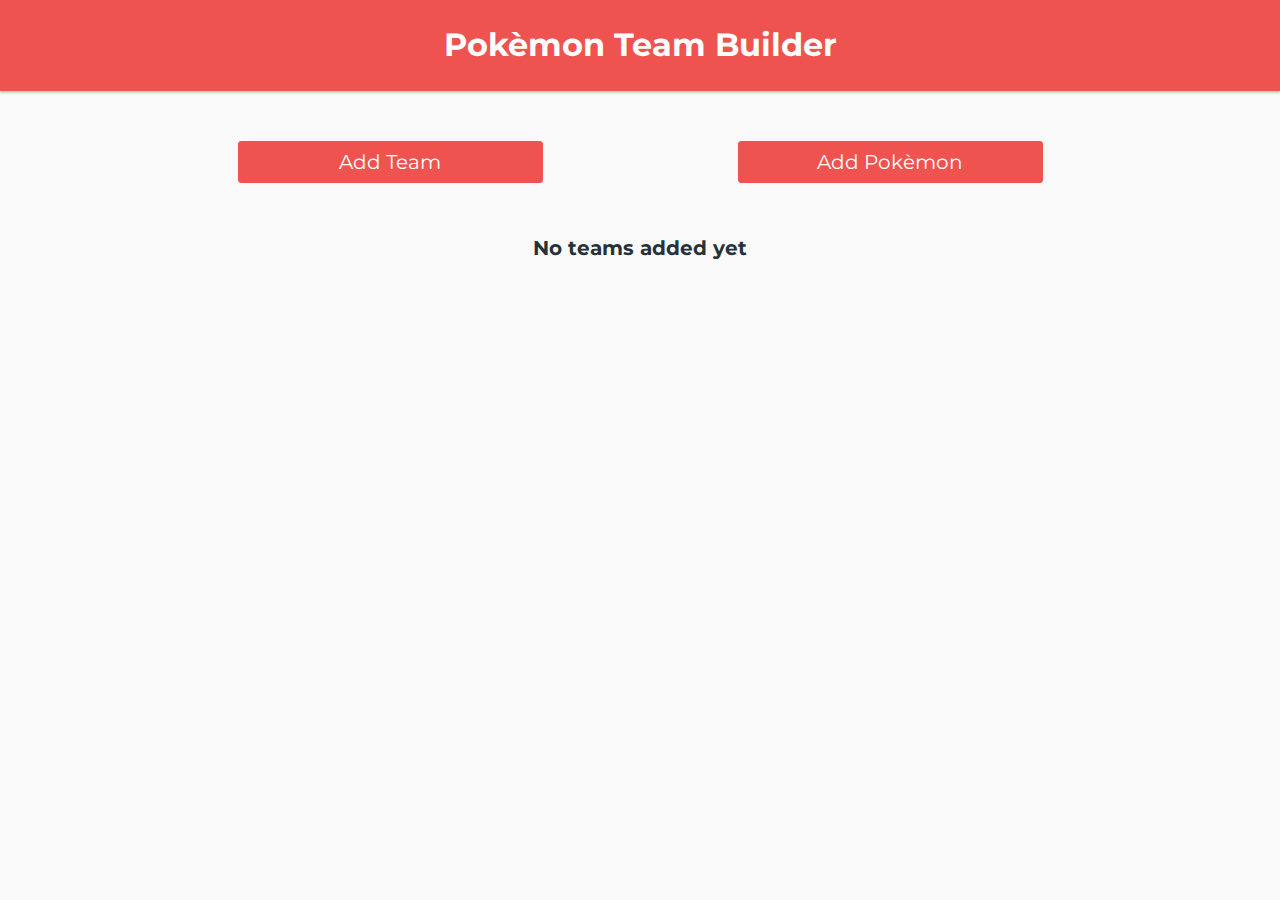
==== team-builder.html @ 67e8a4d0 "set up team-builder.html, begin to implement team creation" ====
<!DOCTYPE html>
<html lang="en">
<head>
  <meta charset="UTF-8">
  <meta name="viewport" content="width=device-width, initial-scale=1.0">
  <meta http-equiv="X-UA-Compatible" content="ie=edge">
  <link rel="stylesheet" href="./css/foundation.min.css">
  <link rel="stylesheet" href="./css/style.css">
  <title>Pokèmon Team Builder</title>
</head>
<body>
  <!-- Start of title section -->
  <div id="title">
    <div class="grid-container">
      <div class="grid-x grid-margin-x">
        <div class="cell medium-12">
          <h1>Pokèmon Team Builder</h1>
        </div>
      </div>
    </div>
  </div>
  <!-- End of title section -->

  <div class="clearfix"></div>

  <div id="controls">
    <div class="grid-container">
      <div class="grid-x grid-margin-x">
        <div class="cell medium-6">
          <button class="primary" id="new-team">Add Team</button>
        </div>
        <div class="cell medium-6">
          <button class="primary" id="add-pokemon">Add Pokèmon</button>
        </div>
      </div>
    </div>
  </div>

  <!-- Start of add pokèmon -->
  <!-- <div id="add-pokemon">
    <div class="grid-container">
      <div class="grid-x grid-margin-x">
        <div class="cell medium-12">
          <input type="text" id="pokemon-name">
          <button id="submit-pkmn">Add pokemon</button>
        </div>
      </div>
    </div>
  </div> -->
  <!-- End of add pokèmon -->

  <!-- Start of add pokèmon -->
  <div id="team-container"></div>
  <!-- End of add pokèmon -->

  <!-- Modals -->

  <div id="newTeamModal" class="modal">

    <!-- Modal content -->
    <div class="modal-content">
      <span class="close">&times;</span>
      <form id="add-team">
        <input type="text" id="team-name">
        <button class="primary" id="create-team">Create Team</button>
      </form>
    </div>

  </div>

  <div id="addPokemon" class="modal">
    <div class="modal-content">
      <span class="close-2">&times;</span>
      <form id="add-pokemon-team">
        <input type="text" id="pkmn-name">
        <select id="team-list"></select>
        <button class="primary" id="add-pkmn">Add pokemon</button>
      </form>
    </div>
  </div>


  <script src="./js/custom.js"></script>
</body>
</html>
---- css/style.css ----
@import url('https://fonts.googleapis.com/css?family=Montserrat');

body {
  text-align: center;
  font-family: 'Montserrat';
  background-color: #f9f9f9;
  color: #263238;
}

div#title {
  color: #fff;
  background-color: #ef5350;
  box-shadow: 0 2px 2px rgba(0, 0, 0, .2);
}

div#description, div#links {
  margin-top: 40px;
  margin-bottom: 20px;
}

div#highlights h4 {
  font-size: 20px;
  color: #ef5350;
}

div#links a {
  display: block;
  margin: auto;
  width: 305px;
  padding: 10px 20px;
  text-decoration: none;
  font-size: 20px;
  transition: .3s all;
  color: #fff;
  background: #ef5350;
  border: 1px solid #ef5350;
}

div#links a:hover {
  text-decoration: underline;
  background: transparent;
}

div#links a:hover {
  color: #ef5350;
}

div#links a[target="_blank"] {
  background: #2f2f2f;
  border: 1px solid #2f2f2f;
}

div#links a[target="_blank"]:hover {
  color: #2f2f2f;
  background: transparent;
}


/****************** Team Builder ******************/

div#add-pokemon {
  margin-top: 40px;
}

input#pokemon-name {
  width: 300px;
  margin-right: 20px;
}

button#submit-pkmn {
  background: #ef5350;
  padding: 10px 20px;
  color: #fff;
  cursor: pointer;
}

span.empty {
  display: block;
  font-size: 20px;
  font-weight: bold;
}

div#controls {
  margin: 50px 0;
}

.primary {
  width: 305px;
  padding: 10px 20px;
  text-decoration: none;
  font-size: 20px;
  transition: .3s all;
  color: #fff;
  background: #ef5350;
  border: 1px solid #ef5350;
  cursor: pointer;
}

.primary:focus {
  border: 1px solid #ef5350;
}

.primary:hover {
  text-decoration: underline;
  background: transparent;
  color: #ef5350;
}

/****************** Modals ******************/

.modal {
  display: none;
  position: fixed;
  z-index: 1;
  left: 0;
  top: 0;
  width: 100%;
  height: 100%;
  overflow: auto;
  background-color: rgb(0, 0, 0);
  background-color: rgba(0, 0, 0, 0.4);
}

.modal-content {
  background-color: #fefefe;
  margin: 7% auto;
  padding: 20px;
  border: 1px solid #888;
  width: 50%;
  animation-name: animatetop;
  animation-duration: 0.4s
}

.close, .close-2 {
  color: #aaa;
  float: right;
  font-size: 28px;
  font-weight: bold;
}

.close:hover,
.close:focus,
.close-2:hover,
.close-2:focus {
  color: black;
  text-decoration: none;
  cursor: pointer;
}

input#team-name {
  padding: 2px;
  width: 265px;
  margin-right: 18px;
}

input#pkmn-name {
  width: 45%;
}

select#team-list {
  width: 45%;
  padding: 2px;
}

button#add-pkmn {
  margin-top: 30px;
}

/****************** Mobile ******************/

@media screen and (max-width: 767px) {
  div#links .cell:first-child a {
    margin-bottom: 10px;
  }
}

/****************** Animations ******************/


@keyframes animatetop {
  from {
    top: -300px;
    opacity: 0
  }

  to {
    top: 0;
    opacity: 1
  }
}
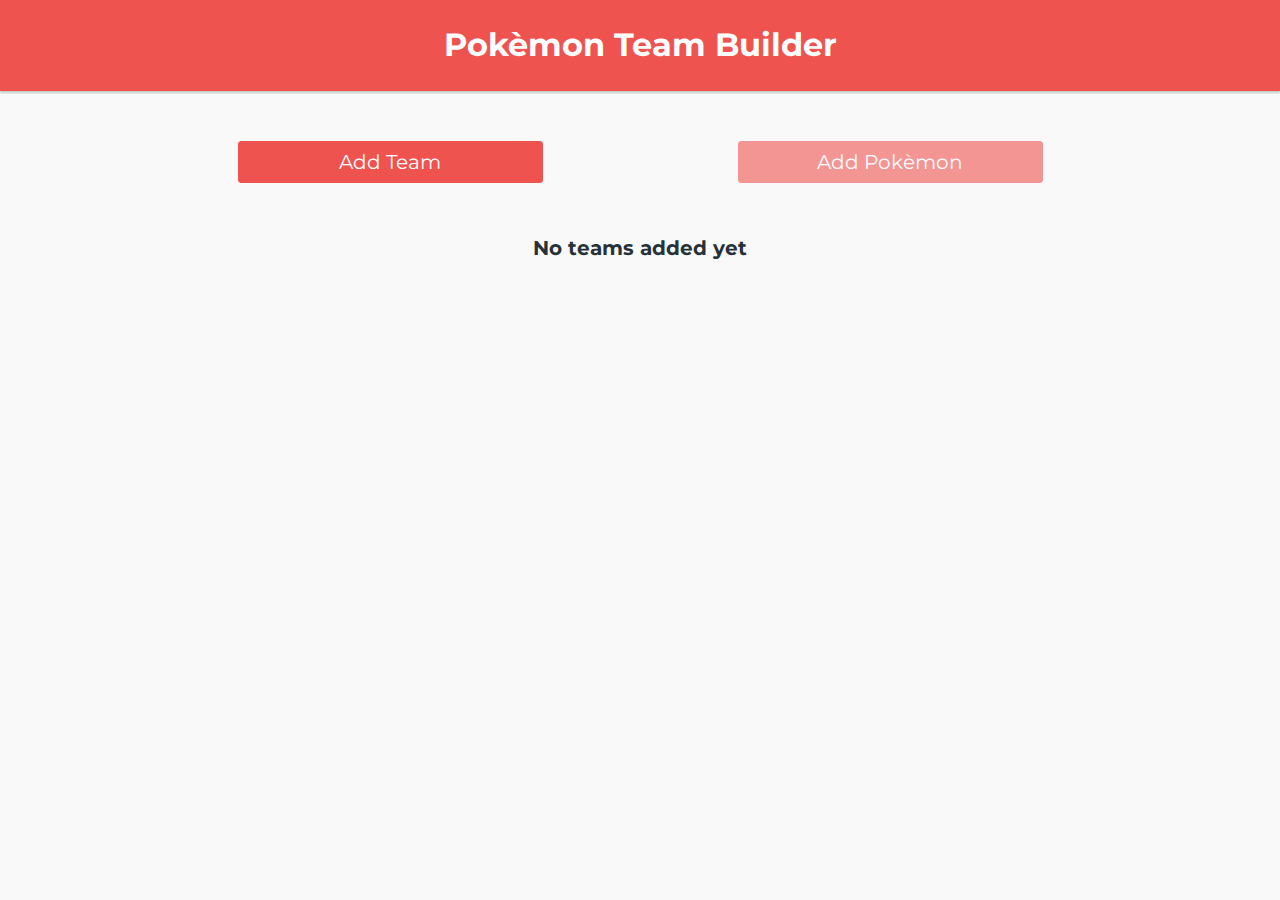
==== commit 23c1da1b: "add footer, edit description" ====
--- a/team-builder.html
+++ b/team-builder.html
@@ -5,11 +5,12 @@
   <meta name="viewport" content="width=device-width, initial-scale=1.0">
   <meta http-equiv="X-UA-Compatible" content="ie=edge">
   <link rel="stylesheet" href="./css/foundation.min.css">
+  <link rel="stylesheet" href="./css/autoComplete.css">
   <link rel="stylesheet" href="./css/style.css">
   <title>Pokèmon Team Builder</title>
 </head>
 <body>
-  <!-- Start of title section -->
+
   <div id="title">
     <div class="grid-container">
       <div class="grid-x grid-margin-x">
@@ -19,7 +20,6 @@
       </div>
     </div>
   </div>
-  <!-- End of title section -->
 
   <div class="clearfix"></div>
 
@@ -36,28 +36,9 @@
     </div>
   </div>
 
-  <!-- Start of add pokèmon -->
-  <!-- <div id="add-pokemon">
-    <div class="grid-container">
-      <div class="grid-x grid-margin-x">
-        <div class="cell medium-12">
-          <input type="text" id="pokemon-name">
-          <button id="submit-pkmn">Add pokemon</button>
-        </div>
-      </div>
-    </div>
-  </div> -->
-  <!-- End of add pokèmon -->
-
-  <!-- Start of add pokèmon -->
   <div id="team-container"></div>
-  <!-- End of add pokèmon -->
-
-  <!-- Modals -->
 
   <div id="newTeamModal" class="modal">
-
-    <!-- Modal content -->
     <div class="modal-content">
       <span class="close">&times;</span>
       <form id="add-team">
@@ -65,21 +46,20 @@
         <button class="primary" id="create-team">Create Team</button>
       </form>
     </div>
-
   </div>
 
   <div id="addPokemon" class="modal">
     <div class="modal-content">
       <span class="close-2">&times;</span>
-      <form id="add-pokemon-team">
-        <input type="text" id="pkmn-name">
+      <form id="add-new-pokemon">
+        <input id="autoComplete" type="text" tabindex="1">
         <select id="team-list"></select>
         <button class="primary" id="add-pkmn">Add pokemon</button>
       </form>
     </div>
   </div>
 
-
+  <script src="./js/autoComplete.min.js"></script>
   <script src="./js/custom.js"></script>
 </body>
 </html>--- a/css/autoComplete.css
+++ b/css/autoComplete.css
@@ -0,0 +1,103 @@
+#autoComplete_wrapper {
+  position: relative;
+  display: inline-block;
+}
+
+#autoComplete {
+  position: relative;
+  padding: 12px;
+  height: 2.1rem;
+  width: 270px;
+  font-size: 1.2rem;
+  outline: none;
+  border-radius: 50rem;
+  border: 0.05rem solid #ef5350;
+  caret-color: rgb(255, 122, 122);
+  color: #263238;
+  height: 41px;
+}
+
+#autoComplete::selection {
+  color: transparent;
+}
+
+#autoComplete:focus::selection {
+  color: #fff;
+  background-color: rgba(255, 122, 122, 1);
+}
+
+#autoComplete_list {
+  position: fixed;
+  z-index: 1000;
+  padding: 0;
+  left: 0;
+  right: 0;
+  margin-top: 0;
+  margin-left: 30%;
+  margin-right: auto;
+  width: 250px;
+  transition: all 0.1s ease-in-out;
+  -webkit-transition: all -webkit-transform 0.1s ease;
+}
+
+.autoComplete_result {
+  margin: 0 auto;
+  padding: 0.6rem;
+  max-width: 280px;
+  border: 0.05rem solid #e3e3e3;
+  list-style: none;
+  text-align: left;
+  font-size: 1.1rem;
+  color: rgb(123, 123, 123);
+  transition: all 0.1s ease-in-out;
+  background-color: #fff;
+}
+
+.autoComplete_result::selection {
+  color: rgba(#ffffff, 0);
+  background-color: rgba(#ffffff, 0);
+}
+
+.autoComplete_result:last-child {
+  border-radius: 0 0 1rem 1rem;
+}
+
+.autoComplete_result:hover {
+  cursor: pointer;
+  border-left: 2px solid rgba(255, 122, 122, 1);
+  border-right: 2px solid rgba(255, 122, 122, 1);
+  border-top: 2px solid transparent;
+  border-bottom: 2px solid transparent;
+}
+
+.autoComplete_result:focus {
+  outline: none;
+  background-color: rgba(255, 248, 248, 0.9);
+  border-left: 2px solid rgba(255, 122, 122, 1);
+  border-right: 2px solid rgba(255, 122, 122, 1);
+}
+
+.autoComplete_highlighted {
+  opacity: 1;
+  color: rgba(255, 122, 122, 1);
+  font-weight: bold;
+}
+
+.autoComplete_highlighted::selection {
+  color: rgba(#ffffff, 0);
+  background-color: rgba(#ffffff, 0);
+}
+
+.autoComplete_selected {
+  cursor: pointer;
+  background-color: rgba(255, 248, 248, 0.9);
+  border-left: 2px solid rgba(255, 122, 122, 1);
+  border-right: 2px solid rgba(255, 122, 122, 1);
+  border-top: 2px solid transparent;
+  border-bottom: 2px solid transparent;
+}
+
+li.no_result {
+  list-style-type: none;
+  font-weight: bold;
+}--- a/css/style.css
+++ b/css/style.css
@@ -7,6 +7,10 @@
   color: #263238;
 }
 
+h3 {
+  margin: 0;
+}
+
 div#title {
   color: #fff;
   background-color: #ef5350;
@@ -55,6 +59,25 @@
   background: transparent;
 }
 
+.info-list,
+.stats-list {
+  margin-top: 20px;
+  margin-bottom: 21px;
+}
+
+div#team-container h2 {
+  color: #ef5350;
+  font-size: 40px;
+  border-bottom: 1px solid;
+  padding-bottom: 10px;
+}
+
+img.sprite {
+  display: block;
+  margin: auto;
+  margin-bottom: 10px;
+  width: 155px;
+}
 
 /****************** Team Builder ******************/
 
@@ -67,6 +90,11 @@
   margin-right: 20px;
 }
 
+button#add-pokemon:disabled {
+  opacity: 0.6;
+  cursor: not-allowed;
+}
+
 button#submit-pkmn {
   background: #ef5350;
   padding: 10px 20px;
@@ -106,6 +134,14 @@
   color: #ef5350;
 }
 
+span.delete {
+  font-size: 45px;
+  position: relative;
+  cursor: pointer;
+  display: block;
+  float: right;
+  right: 26px;
+}
 /****************** Modals ******************/
 
 .modal {
@@ -136,6 +172,9 @@
   float: right;
   font-size: 28px;
   font-weight: bold;
+  position: relative;
+  bottom: 20px;
+  left: 5px;
 }
 
 .close:hover,
@@ -148,9 +187,11 @@
 }
 
 input#team-name {
-  padding: 2px;
   width: 265px;
   margin-right: 18px;
+  padding: 9px;
+  border: 1px solid #ef5350;
+  border-radius: 50px;
 }
 
 input#pkmn-name {
@@ -159,18 +200,79 @@
 
 select#team-list {
   width: 45%;
-  padding: 2px;
+  padding: 9px;
+  border: 1px solid #ef5350;
+  border-radius: 50px;
+  margin-left: 15px;
+}
+
+input#team-name:focus,
+select#team-list:focus {
+  outline-width: 0;
 }
 
 button#add-pkmn {
   margin-top: 30px;
 }
 
+span.info {
+  display: block;
+  text-transform: capitalize;
+  text-align: left;
+}
+
+div#footer {
+  margin-top: 75px;
+  background: #ef5350;
+  color: #fff;
+  padding: 35px;
+  font-size: 20px;
+}
+
+div#footer a {
+  color: #fff;
+  font-weight: bold;
+  text-decoration: none;
+}
+
+div#footer a:hover {
+  text-decoration: underline;
+}
+
 /****************** Mobile ******************/
+
+@media screen and (max-width: 768px) {
+  .modal-content {
+    width: 100%;
+  }
+}
 
 @media screen and (max-width: 767px) {
   div#links .cell:first-child a {
     margin-bottom: 10px;
+  }
+  
+  #autoComplete {
+    width: 100%;
+  }
+
+  select#team-list {
+    width: 100%;
+    margin-left: 0;
+  }
+
+  #autoComplete_list {
+    width: 100%;
+    margin-left: 0;
+  }
+
+  span.info {
+    text-align: center;
+  }
+
+  .primary,
+  select#team-list {
+    margin-top: 20px;
   }
 }
 
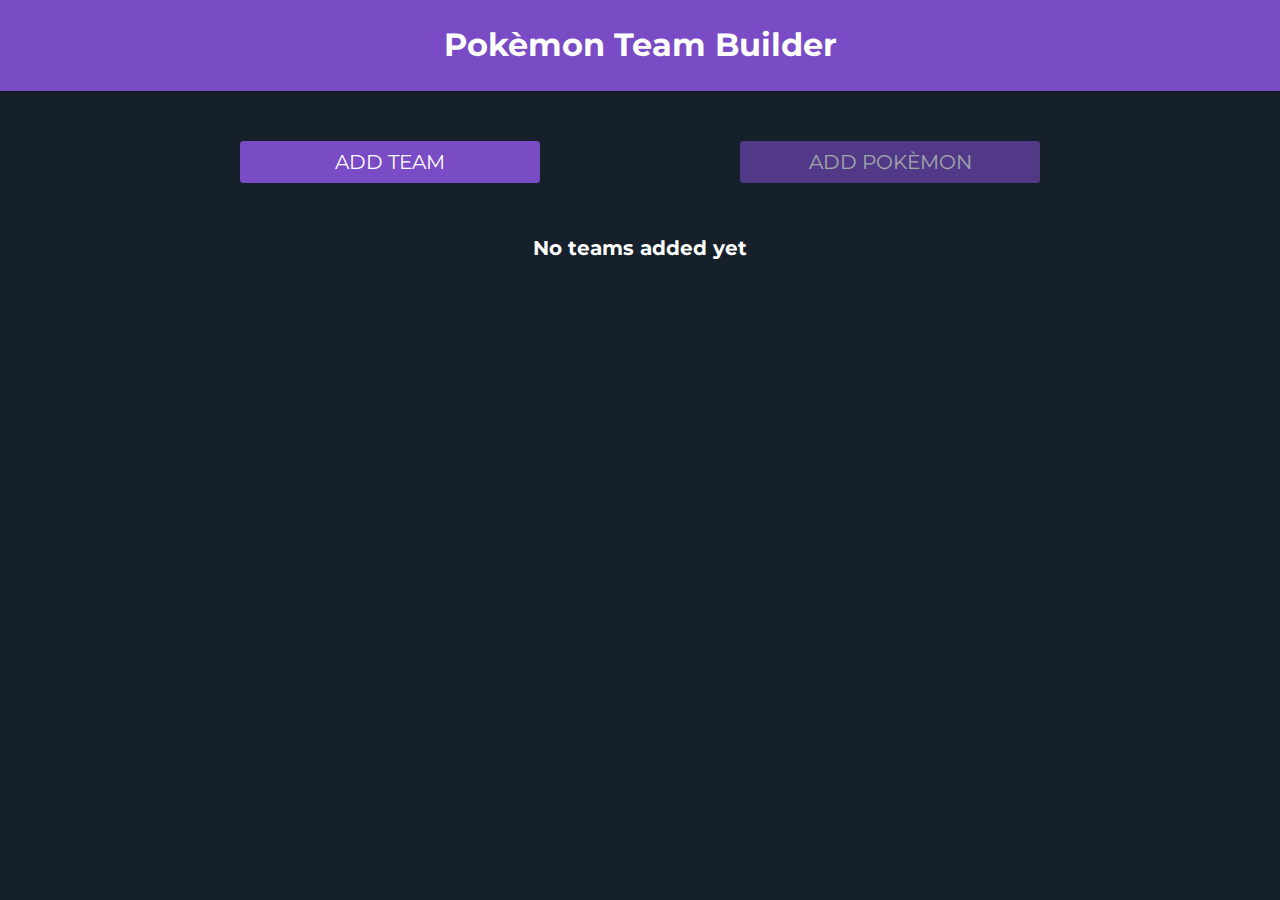
==== commit dfbe0af4: "update app style" ====
--- a/team-builder.html
+++ b/team-builder.html
@@ -15,7 +15,11 @@
     <div class="grid-container">
       <div class="grid-x grid-margin-x">
         <div class="cell medium-12">
-          <h1>Pokèmon Team Builder</h1>
+          <h1>
+            <a href="/">
+              Pokèmon Team Builder
+            </a>
+          </h1>
         </div>
       </div>
     </div>
--- a/css/autoComplete.css
+++ b/css/autoComplete.css
@@ -11,8 +11,8 @@
   font-size: 1.2rem;
   outline: none;
   border-radius: 50rem;
-  border: 0.05rem solid #ef5350;
-  caret-color: rgb(255, 122, 122);
+  border: 0.05rem solid #794bc4;
+  caret-color: #794bc4;
   color: #263238;
   height: 41px;
 }
@@ -23,7 +23,7 @@
 
 #autoComplete:focus::selection {
   color: #fff;
-  background-color: rgba(255, 122, 122, 1);
+  background-color: #794bc4;
 }
 
 #autoComplete_list {
@@ -64,8 +64,8 @@
 
 .autoComplete_result:hover {
   cursor: pointer;
-  border-left: 2px solid rgba(255, 122, 122, 1);
-  border-right: 2px solid rgba(255, 122, 122, 1);
+  border-left: 2px solid #794bc4;
+  border-right: 2px solid #794bc4;
   border-top: 2px solid transparent;
   border-bottom: 2px solid transparent;
 }
@@ -73,13 +73,13 @@
 .autoComplete_result:focus {
   outline: none;
   background-color: rgba(255, 248, 248, 0.9);
-  border-left: 2px solid rgba(255, 122, 122, 1);
-  border-right: 2px solid rgba(255, 122, 122, 1);
+  border-left: 2px solid #794bc4;
+  border-right: 2px solid #794bc4;
 }
 
 .autoComplete_highlighted {
   opacity: 1;
-  color: rgba(255, 122, 122, 1);
+  color: #794bc4;
   font-weight: bold;
 }
 
@@ -91,8 +91,8 @@
 .autoComplete_selected {
   cursor: pointer;
   background-color: rgba(255, 248, 248, 0.9);
-  border-left: 2px solid rgba(255, 122, 122, 1);
-  border-right: 2px solid rgba(255, 122, 122, 1);
+  border-left: 2px solid #794bc4;
+  border-right: 2px solid #794bc4;
   border-top: 2px solid transparent;
   border-bottom: 2px solid transparent;
 }
--- a/css/style.css
+++ b/css/style.css
@@ -1,30 +1,62 @@
-@import url('https://fonts.googleapis.com/css?family=Montserrat');
+@import url(https://fonts.googleapis.com/css?family=Montserrat);
+
+@import url(https://fonts.googleapis.com/icon?family=Material+Icons);
 
 body {
   text-align: center;
-  font-family: 'Montserrat';
-  background-color: #f9f9f9;
-  color: #263238;
+  background: #15202b;
+  color: #fff;
+  font-family: 'Montserrat'
+}
+
+.section h1 {
+  font-size: 4.2rem;
+  color: #794bc4;
+  font-weight: 400;
+  margin-bottom: 0
+}
+
+.section h5 {
+  font-size: 1.64rem;
+  line-height: 110%;
+  margin: 1.0933333333rem 0 .656rem 0;
+  font-weight: 300
 }
 
 h3 {
-  margin: 0;
+  margin: 0
+}
+
+h1 a {
+  color: #fff;
+  text-decoration: none
+}
+
+i.material-icons {
+  font-size: 40px;
+  color: #794bc4
 }
 
 div#title {
   color: #fff;
-  background-color: #ef5350;
-  box-shadow: 0 2px 2px rgba(0, 0, 0, .2);
-}
-
-div#description, div#links {
+  background-color: #794bc4;
+  box-shadow: 0 2px 2px rgba(0, 0, 0, .2)
+}
+
+div#description,
+div#links {
   margin-top: 40px;
-  margin-bottom: 20px;
+  margin-bottom: 20px
+}
+
+div#highlights {
+  margin-top: 40px
 }
 
 div#highlights h4 {
-  font-size: 20px;
-  color: #ef5350;
+  font-size: 27px;
+  color: #fff;
+  font-weight: 400
 }
 
 div#links a {
@@ -36,102 +68,100 @@
   font-size: 20px;
   transition: .3s all;
   color: #fff;
-  background: #ef5350;
-  border: 1px solid #ef5350;
+  background: #794bc4;
+  border: 1px solid #794bc4
 }
 
 div#links a:hover {
   text-decoration: underline;
-  background: transparent;
+  background: 0 0
 }
 
 div#links a:hover {
-  color: #ef5350;
-}
-
-div#links a[target="_blank"] {
+  color: #794bc4
+}
+
+div#links a[target=_blank] {
   background: #2f2f2f;
-  border: 1px solid #2f2f2f;
-}
-
-div#links a[target="_blank"]:hover {
+  border: 1px solid #2f2f2f
+}
+
+div#links a[target=_blank]:hover {
   color: #2f2f2f;
-  background: transparent;
+  background: 0 0
 }
 
 .info-list,
 .stats-list {
   margin-top: 20px;
-  margin-bottom: 21px;
+  margin-bottom: 21px
 }
 
 div#team-container h2 {
-  color: #ef5350;
+  color: #794bc4;
   font-size: 40px;
   border-bottom: 1px solid;
-  padding-bottom: 10px;
+  padding-bottom: 10px
 }
 
 img.sprite {
   display: block;
   margin: auto;
   margin-bottom: 10px;
-  width: 155px;
-}
-
-/****************** Team Builder ******************/
+  width: 155px
+}
 
 div#add-pokemon {
-  margin-top: 40px;
+  margin-top: 40px
 }
 
 input#pokemon-name {
   width: 300px;
-  margin-right: 20px;
+  margin-right: 20px
 }
 
 button#add-pokemon:disabled {
-  opacity: 0.6;
-  cursor: not-allowed;
+  opacity: .6;
+  cursor: not-allowed
 }
 
 button#submit-pkmn {
-  background: #ef5350;
+  background: #794bc4;
   padding: 10px 20px;
   color: #fff;
-  cursor: pointer;
+  cursor: pointer
 }
 
 span.empty {
   display: block;
   font-size: 20px;
-  font-weight: bold;
+  font-weight: 700
 }
 
 div#controls {
-  margin: 50px 0;
+  margin: 50px 0
 }
 
 .primary {
-  width: 305px;
   padding: 10px 20px;
   text-decoration: none;
   font-size: 20px;
   transition: .3s all;
   color: #fff;
-  background: #ef5350;
-  border: 1px solid #ef5350;
+  background: #794bc4;
+  border: 1px solid #794bc4;
   cursor: pointer;
+  text-transform: uppercase;
+  width: 300px
 }
 
 .primary:focus {
-  border: 1px solid #ef5350;
+  border: 1px solid #794bc4
 }
 
 .primary:hover {
-  text-decoration: underline;
-  background: transparent;
-  color: #ef5350;
+  background: 0 0;
+  color: #fff
 }
 
 span.delete {
@@ -140,9 +170,18 @@
   cursor: pointer;
   display: block;
   float: right;
-  right: 26px;
-}
-/****************** Modals ******************/
+  right: 26px
+}
+
+span.delete-pkmn {
+  position: relative;
+  font-size: 40px;
+  display: block;
+  float: right;
+  right: 45px;
+  color: #794bc4;
+  cursor: pointer;
+}
 
 .modal {
   display: none;
@@ -153,134 +192,134 @@
   width: 100%;
   height: 100%;
   overflow: auto;
-  background-color: rgb(0, 0, 0);
-  background-color: rgba(0, 0, 0, 0.4);
+  background-color: #000;
+  background-color: rgba(0, 0, 0, .4)
 }
 
 .modal-content {
-  background-color: #fefefe;
+  background-color: #15202b;
   margin: 7% auto;
   padding: 20px;
-  border: 1px solid #888;
+  border: 1px solid #794bc4;
   width: 50%;
   animation-name: animatetop;
-  animation-duration: 0.4s
-}
-
-.close, .close-2 {
+  animation-duration: .4s;
+}
+
+.close,
+.close-2 {
   color: #aaa;
   float: right;
   font-size: 28px;
-  font-weight: bold;
+  font-weight: 700;
   position: relative;
   bottom: 20px;
-  left: 5px;
+  left: 5px
 }
 
 .close:hover,
 .close:focus,
 .close-2:hover,
 .close-2:focus {
-  color: black;
+  color: #fff;
   text-decoration: none;
-  cursor: pointer;
+  cursor: pointer
 }
 
 input#team-name {
   width: 265px;
   margin-right: 18px;
   padding: 9px;
-  border: 1px solid #ef5350;
-  border-radius: 50px;
+  border: 1px solid #794bc4;
+  border-radius: 50px
 }
 
 input#pkmn-name {
-  width: 45%;
+  width: 45%
 }
 
 select#team-list {
   width: 45%;
   padding: 9px;
-  border: 1px solid #ef5350;
+  border: 1px solid #794bc4;
   border-radius: 50px;
-  margin-left: 15px;
+  margin-left: 15px
 }
 
 input#team-name:focus,
 select#team-list:focus {
-  outline-width: 0;
+  outline-width: 0
 }
 
 button#add-pkmn {
-  margin-top: 30px;
+  margin-top: 30px
 }
 
 span.info {
   display: block;
   text-transform: capitalize;
-  text-align: left;
+  text-align: left
 }
 
 div#footer {
   margin-top: 75px;
-  background: #ef5350;
+  background: #794bc4;
   color: #fff;
   padding: 35px;
-  font-size: 20px;
+  font-size: 20px
 }
 
 div#footer a {
   color: #fff;
-  font-weight: bold;
-  text-decoration: none;
+  font-weight: 700;
+  text-decoration: none
 }
 
 div#footer a:hover {
-  text-decoration: underline;
-}
-
-/****************** Mobile ******************/
-
-@media screen and (max-width: 768px) {
+  text-decoration: underline
+}
+
+img.icon {
+  width: 35px
+}
+
+@media screen and (max-width:768px) {
   .modal-content {
-    width: 100%;
-  }
-}
-
-@media screen and (max-width: 767px) {
+    width: 100%
+  }
+}
+
+@media screen and (max-width:767px) {
   div#links .cell:first-child a {
-    margin-bottom: 10px;
-  }
-  
+    margin-bottom: 10px
+  }
+
   #autoComplete {
-    width: 100%;
+    width: 100%
   }
 
   select#team-list {
     width: 100%;
-    margin-left: 0;
+    margin-left: 0
   }
 
   #autoComplete_list {
     width: 100%;
-    margin-left: 0;
+    margin-left: 0
   }
 
   span.info {
-    text-align: center;
+    text-align: center
   }
 
   .primary,
   select#team-list {
-    margin-top: 20px;
-  }
-}
-
-/****************** Animations ******************/
-
+    margin-top: 20px
+  }
+}
 
 @keyframes animatetop {
-  from {
+  0% {
     top: -300px;
     opacity: 0
   }
